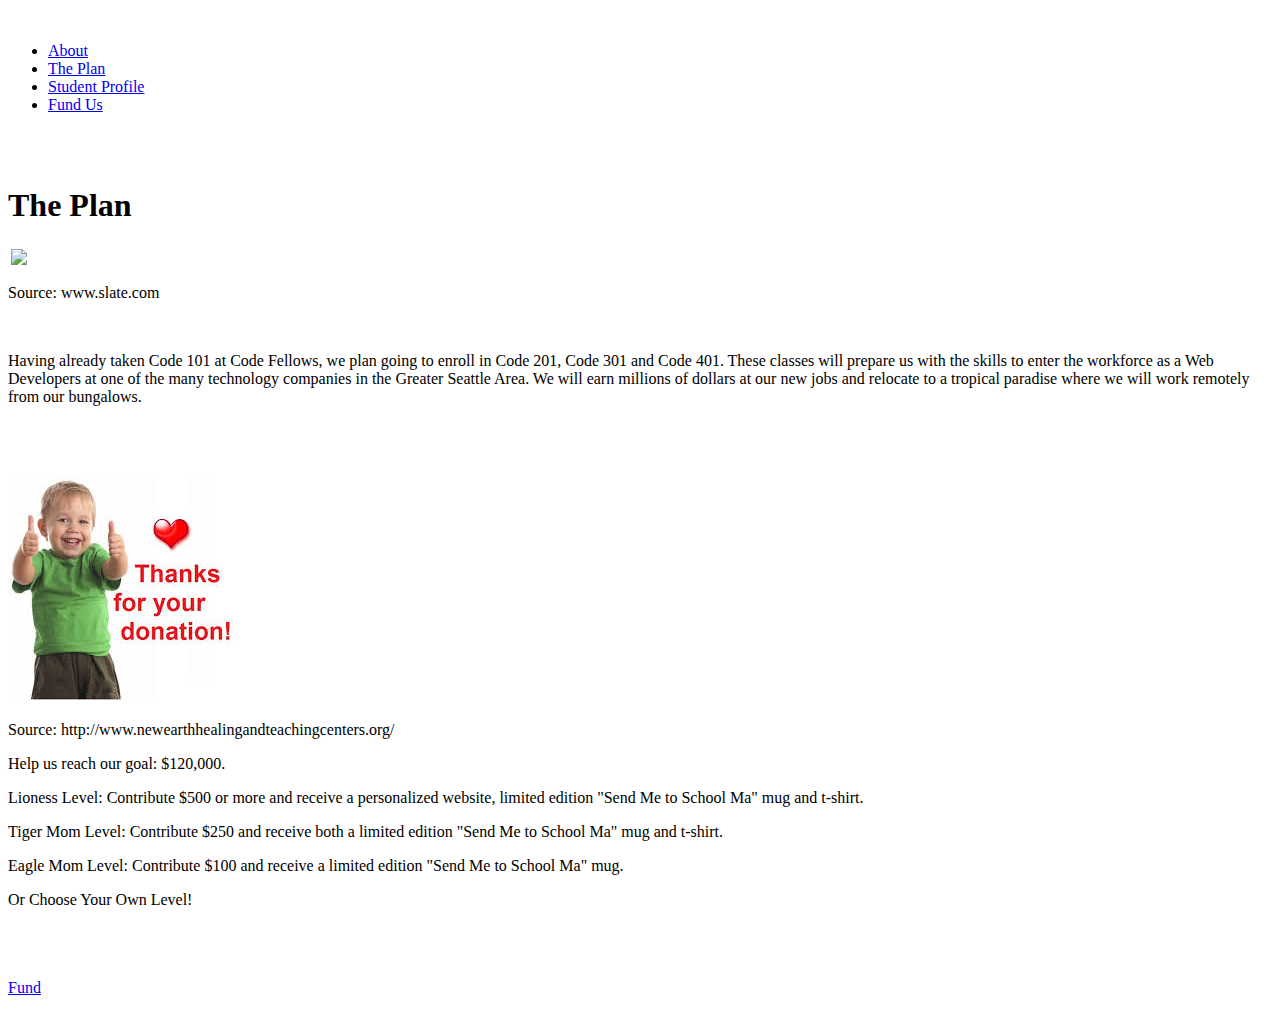
==== the_plan.html @ 9347cf40 "First commit" ====
﻿<html>
<head>
<title>Send Me to School, Ma!</title>
<link rel="stylesheet" href="the_plan.css">
</head>
​
<body>
​
​
​
<nav>
<ul>
  <li><a href="index.html">About</a></li>
  <li><a href="the_plan.html">The Plan</a></li>
  <li><a href="studentprofile.html">Student Profile</a></li>
  <li><a href="https://www.gofundme.com/djbga45n">Fund Us</a></li>
</ul>
​
</nav>
​
<section>
<h1>The Plan</h1>
<div class="container">
<img class="only" src="http://www.slate.com/content/dam/slate/articles/technology/webhead/2012/01/120104_TECH_codeYear.jpg.CROP.rectangle3-large.jpg">
</div>
<div class="source">
<p>Source: www.slate.com</p>
</div>
 <div class="paragraph">
​
<p>Having already taken Code 101 at Code Fellows, we plan going to enroll in Code 201, Code 301 and Code 401. These classes will prepare us with the skills to enter the workforce as a Web Developers at one of the many technology companies in the Greater Seattle Area. We will earn millions of dollars at our new jobs and relocate to a tropical paradise where we will work remotely from our bungalows.</p>
</div>
<br />
​
​
</section>
​
   <article>
​
            <img src ="[data-uri]">
​
            <p> Source: http://www.newearthhealingandteachingcenters.org/
            </p>
            </article>
        <article>
            <p>Help us reach our goal: $120,000.</p>
            <p>Lioness Level: Contribute $500 or more and receive a personalized website, limited edition "Send Me to School Ma" mug and t-shirt.
            </p>
            <p>Tiger Mom Level: Contribute $250 and receive both a limited edition "Send Me to School Ma" mug and t-shirt.</p>
            <p>Eagle Mom Level: Contribute $100 and receive a limited edition "Send Me to School Ma" mug.</p>
            <p>Or Choose Your Own Level!</p>
​
        </article>
<br />
<br />
<aside><a href="https://www.gofundme.com/djbga45n">Fund</a></aside>
</body>
​
</html>
---- the_plan.css ----
﻿​
html {height: 100%;}
​
body {background-color: #BFCBE8;}
​
nav {text-align: center;
    width: 800px;}
​
nav ul li {display: inline;
padding: 15px;
margin:20px;
width:800px;
text-align: center;}
​
.source {text-align: center;
          width: 800px;}
​
li a {margin: 0px;
      text-align: }
​
h1 {
      padding: 0px;
      font-size: 60px;
      text-align: center;
      margin: 20px;
      width: 800px; }
​
​
.paragraph {text-align: left;
  margin: 15px;
  background-color: ;
  width:800px;
  padding: 15px;
  background-color: #D6E89E;
  border: 3px solid black;
  font-size: 20px;
  }
​
.container {width: 800px;}
img.only  {
    display:block;
    margin-left: auto;
    margin-right: auto;
    border: 3px solid white; }
​
article {
  width: 800px;
  margin: 15px;
  font-size: 20px;
          padding:15px;
          background-color: #D6E89E;
          border: 3px solid black;}
​
aside {margin: 15px;
        text-align: center;
        font-size: 40px;
        width: 800px;}
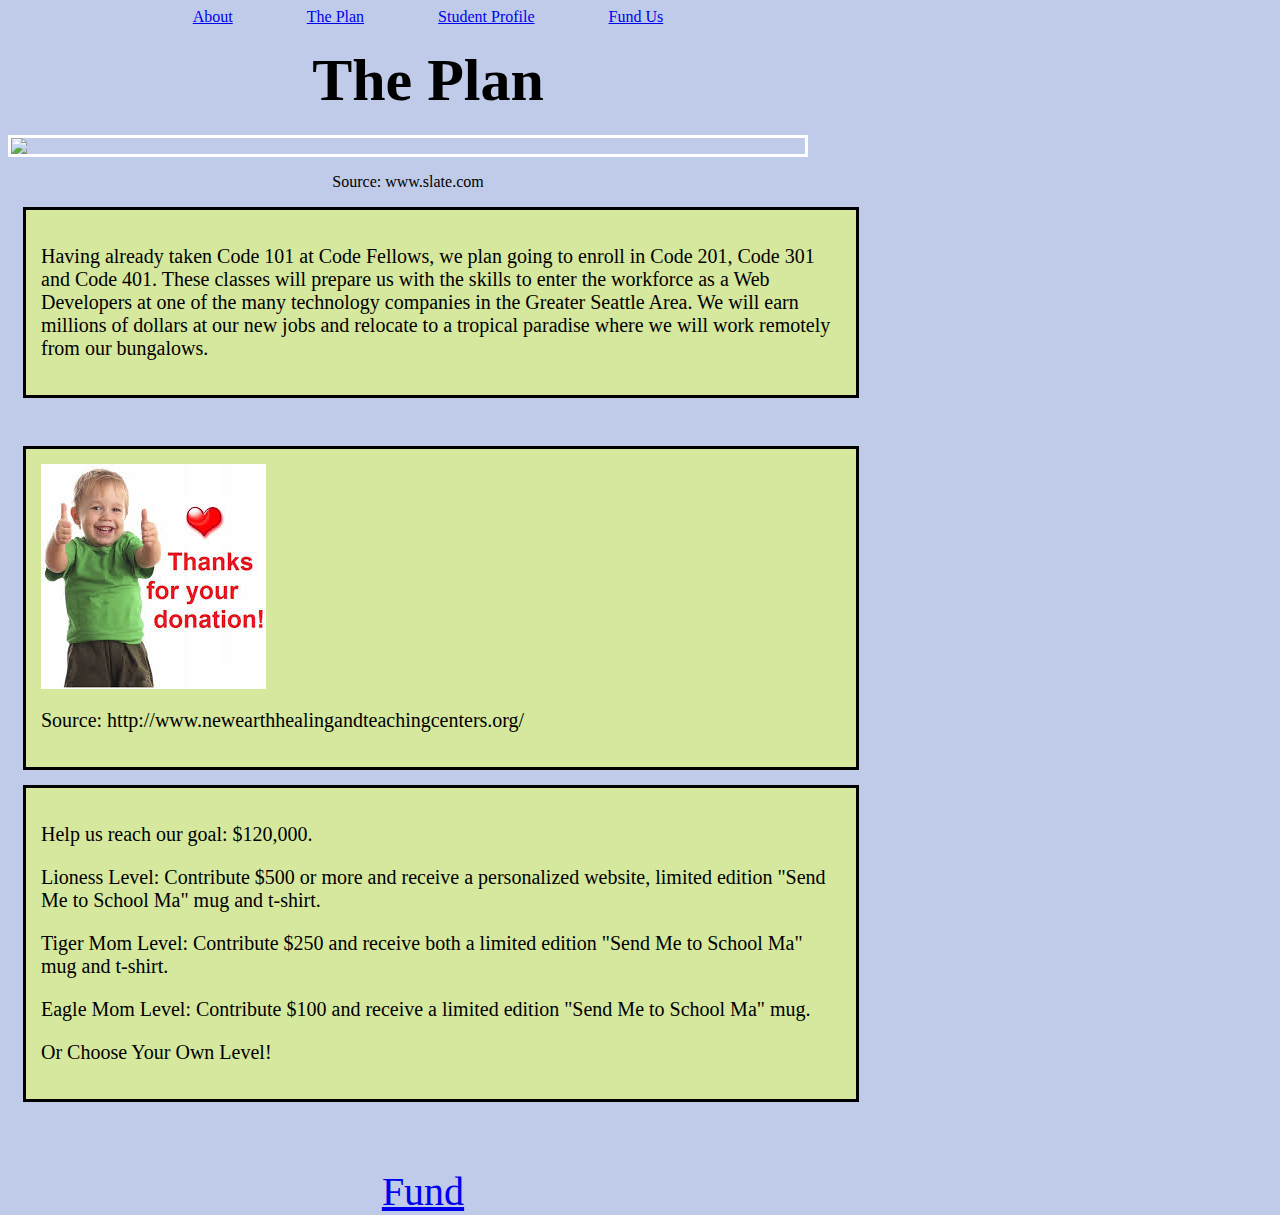
==== commit eee0eea4: "temp" ====
--- a/the_plan.html
+++ b/the_plan.html
@@ -1,23 +1,21 @@
 ﻿<html>
 <head>
 <title>Send Me to School, Ma!</title>
-<link rel="stylesheet" href="the_plan.css">
+<link rel="stylesheet" href="the_plan.css" type="text/css">
 </head>
-​
+
 <body>
-​
-​
-​
+
 <nav>
 <ul>
   <li><a href="index.html">About</a></li>
   <li><a href="the_plan.html">The Plan</a></li>
-  <li><a href="studentprofile.html">Student Profile</a></li>
+  <li><a href="studentprofiles.html">Student Profile</a></li>
   <li><a href="https://www.gofundme.com/djbga45n">Fund Us</a></li>
 </ul>
-​
+
 </nav>
-​
+
 <section>
 <h1>The Plan</h1>
 <div class="container">
@@ -27,18 +25,18 @@
 <p>Source: www.slate.com</p>
 </div>
  <div class="paragraph">
-​
+
 <p>Having already taken Code 101 at Code Fellows, we plan going to enroll in Code 201, Code 301 and Code 401. These classes will prepare us with the skills to enter the workforce as a Web Developers at one of the many technology companies in the Greater Seattle Area. We will earn millions of dollars at our new jobs and relocate to a tropical paradise where we will work remotely from our bungalows.</p>
 </div>
 <br />
-​
-​
+
+
 </section>
-​
+
    <article>
-​
+
             <img src ="[data-uri]">
-​
+
             <p> Source: http://www.newearthhealingandteachingcenters.org/
             </p>
             </article>
@@ -49,11 +47,11 @@
             <p>Tiger Mom Level: Contribute $250 and receive both a limited edition "Send Me to School Ma" mug and t-shirt.</p>
             <p>Eagle Mom Level: Contribute $100 and receive a limited edition "Send Me to School Ma" mug.</p>
             <p>Or Choose Your Own Level!</p>
-​
+
         </article>
 <br />
 <br />
 <aside><a href="https://www.gofundme.com/djbga45n">Fund</a></aside>
 </body>
-​
+
 </html>--- a/the_plan.css
+++ b/the_plan.css
@@ -1,31 +1,31 @@
-﻿​
+﻿
 html {height: 100%;}
-​
+
 body {background-color: #BFCBE8;}
-​
+
 nav {text-align: center;
     width: 800px;}
-​
+
 nav ul li {display: inline;
 padding: 15px;
 margin:20px;
 width:800px;
 text-align: center;}
-​
+
 .source {text-align: center;
           width: 800px;}
-​
+
 li a {margin: 0px;
       text-align: }
-​
+
 h1 {
       padding: 0px;
       font-size: 60px;
       text-align: center;
       margin: 20px;
       width: 800px; }
-​
-​
+
+
 .paragraph {text-align: left;
   margin: 15px;
   background-color: ;
@@ -35,14 +35,14 @@
   border: 3px solid black;
   font-size: 20px;
   }
-​
+
 .container {width: 800px;}
 img.only  {
     display:block;
     margin-left: auto;
     margin-right: auto;
     border: 3px solid white; }
-​
+
 article {
   width: 800px;
   margin: 15px;
@@ -50,7 +50,7 @@
           padding:15px;
           background-color: #D6E89E;
           border: 3px solid black;}
-​
+
 aside {margin: 15px;
         text-align: center;
         font-size: 40px;
